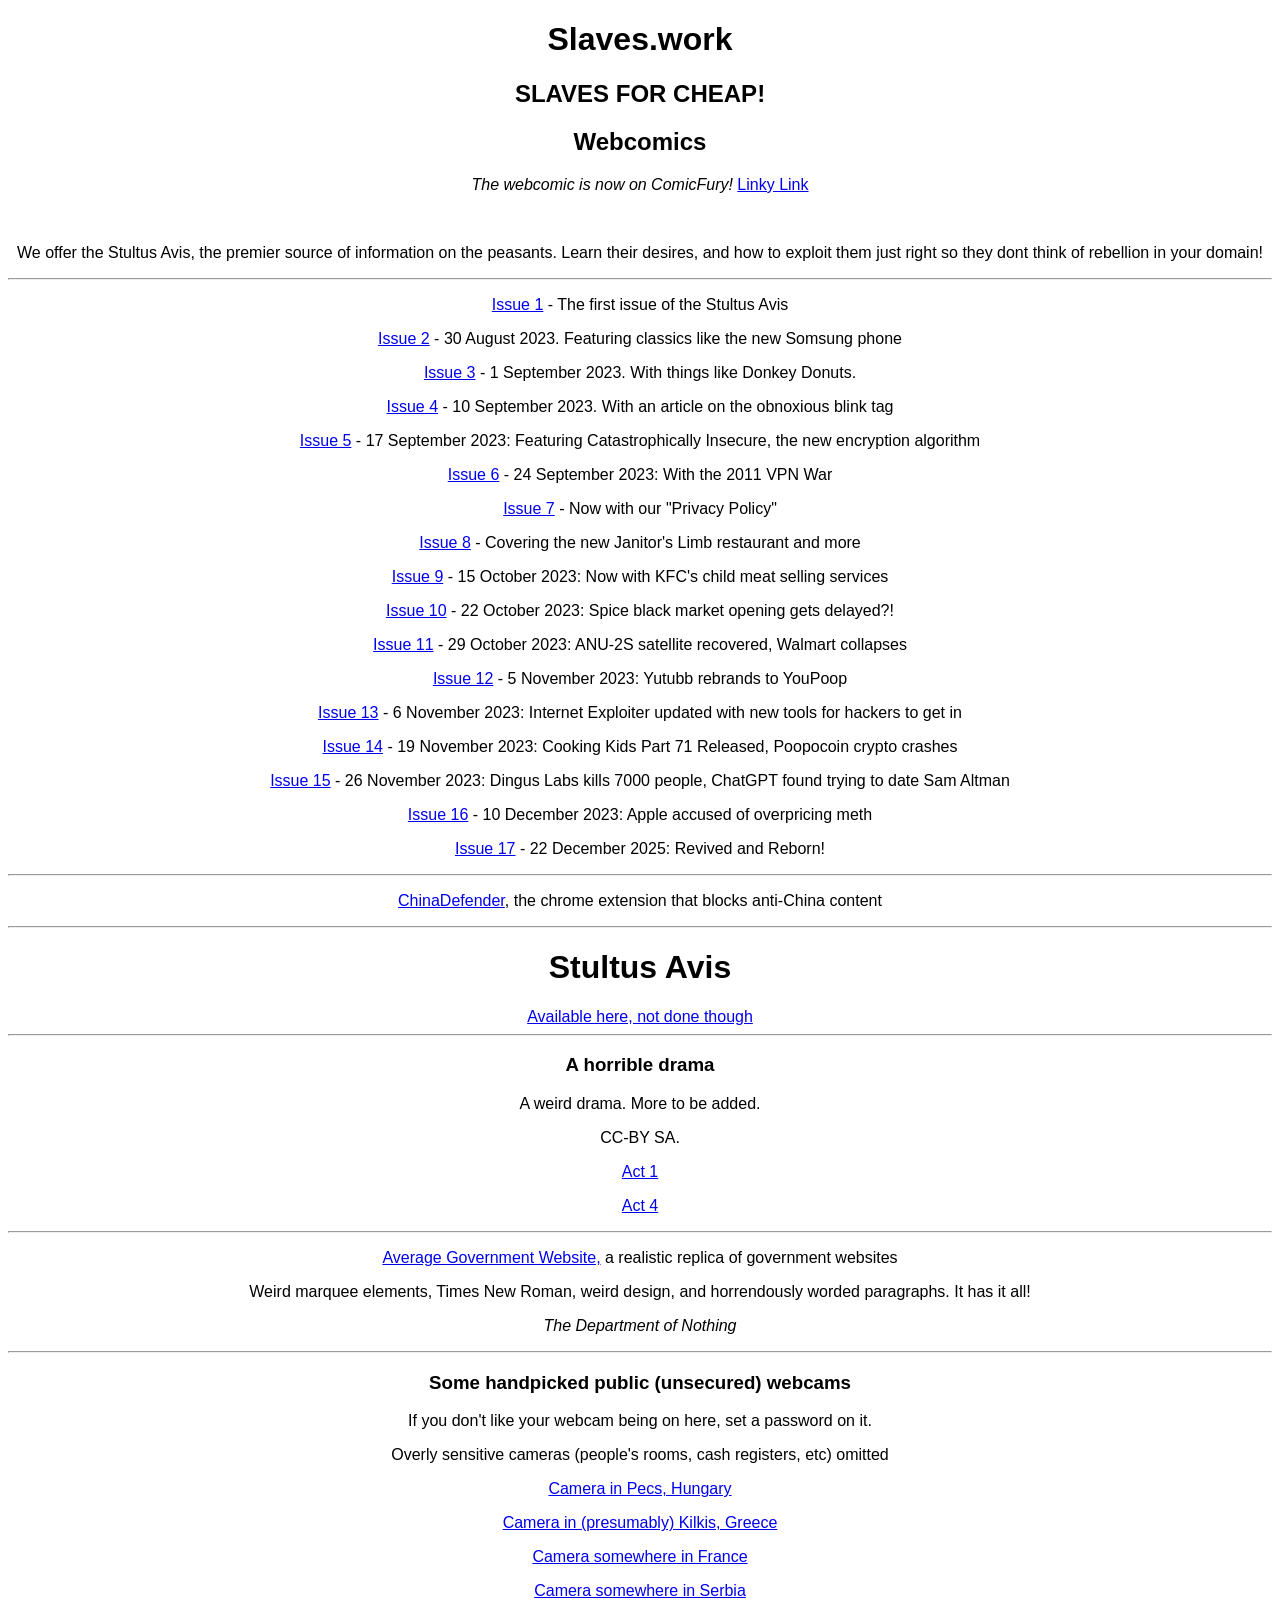
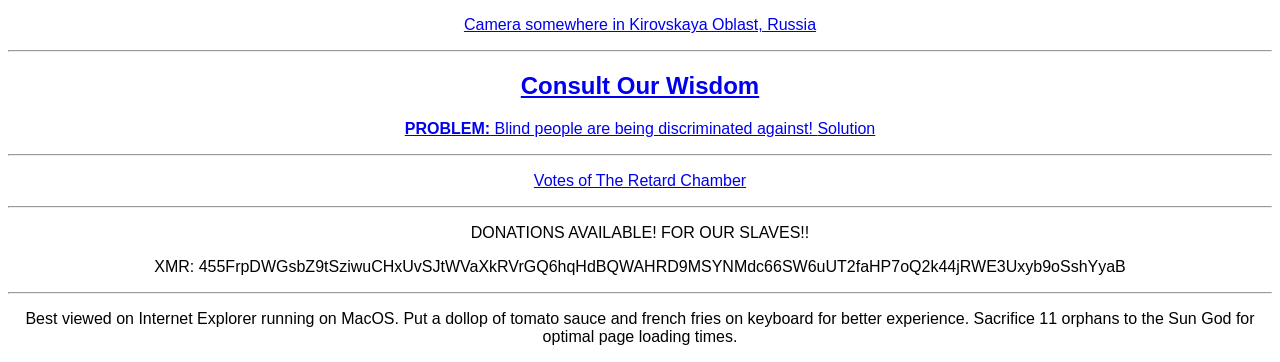
==== index.html @ 639ae56d "Update index.html" ====
<!DOCTYPE html>
<html>
<head>
  <title>Slaves for Sale</title>
  <link rel=stylesheet href=styles.css>
  <style>
    * {box-sizing:border-box}
    /* Slideshow container */
.slideshow-container {
  max-width: 1000px;
  position: relative;
  margin: auto;
}

/* Hide the images by default */
.mySlides {
  display: none;
}

/* Next & previous buttons */
.prev, .next {
  cursor: pointer;
  position: absolute;
  top: 50%;
  width: auto;
  margin-top: -22px; /* Kept as is, for vertical centering */
  padding: 16px;
  color: rgba(0, 0, 0, 0.5);
  font-weight: bold;
  font-size: 18px;
  transition: 0.5s ease;
  border-radius: 0 3px 3px 0;
  user-select: none;
}

.prev {
  left: 0; /* Added */
  border-radius: 3px 0 0 3px; /* Fixed radius positioning */
}

.next {
  right: 0;
}
/* On hover, add a black background color with a little bit see-through */
.prev:hover, .next:hover {
  background-color: rgba(0,0,0,0.8);
}

</style>
</head>
<body>
  <h1>Slaves.work</h1>
  <h2>SLAVES FOR CHEAP!</h2>
  <h2>Webcomics</h2>

  <!--
  REPLACED WITH COMICFURY
  ---------------------------14-2-26
  <div class="slideshow-container">

  <div class="mySlides fade">
    <p>#6: Robbery</p>
    <img src="webcomics/robbery.png" style="width:500px; height:479px;">
  </div>

  <div class="mySlides fade">
    <p>#5: Moe Hawk</p>
    <img src="webcomics/moehawkintro.png" style="width:500px; height:479px;">
  </div>
    
  <div class="mySlides fade">
    <p>#4: Hospital bills</p>
    <img src="webcomics/hospital bills.png" style="width:500px; height:479px;">
  </div>
    
  <div class="mySlides fade">
    <p>#3: Elevator (27-1-26)</p>
    <img src="webcomics/elevator.png" style="width:500px; height:479px;">
  </div>
    
  <div class="mySlides fade">
    <p>#2: Gain</p>
    <img src="webcomics/gain.png" style="width:500px; height:479px;">
  </div>

  <div class="mySlides fade">
    <p>#1: Milord</p>
    <img src="webcomics/milord1.png" style="width:500px; height:479px;">
  </div>

  <div class="mySlides fade">
    <p>#0: Dave</p>
    <img src="dave.jpg" style="width:500px; height:478px;">
  </div>

  
  <a class="prev" onclick="plusSlides(-1)">&#10094;</a>
  <a class="next" onclick="plusSlides(1)">&#10095;</a>
</div>
  -->
<p><i>The webcomic is now on ComicFury! </i><a href="https://moehawk.the-comic.org/">Linky Link</a></p>
<br>
<script>
  let slideIndex = 1;
showSlides(slideIndex);

function plusSlides(n) {
  showSlides(slideIndex += n);
}

function currentSlide(n) {
  showSlides(slideIndex = n);
}

function showSlides(n) {
  let i;
  let slides = document.getElementsByClassName("mySlides");
  let dots = document.getElementsByClassName("dot");
  if (n > slides.length) {slideIndex = 1}    
  if (n < 1) {slideIndex = slides.length}
  for (i = 0; i < slides.length; i++) {
    slides[i].style.display = "none";  
  }
  for (i = 0; i < dots.length; i++) {
    dots[i].className = dots[i].className.replace(" active", "");
  }
  slides[slideIndex-1].style.display = "block";  
  dots[slideIndex-1].className += " active";
}
</script>
  <p>We offer the Stultus Avis, the premier source of information on the peasants. Learn their desires, and how to exploit them just right so they dont think of rebellion in your domain!</p>
  <hr>
  <p><a href="saa001.txt">Issue 1</a> - The first issue of the Stultus Avis</p>
  <p><a href="saa002.txt">Issue 2</a> - 30 August 2023. Featuring classics like the new Somsung phone</p>
  <p><a href="saa003.txt">Issue 3</a> - 1 September 2023. With things like Donkey Donuts.</p>
  <p><a href="saa004.txt">Issue 4</a> - 10 September 2023. With an article on the obnoxious <blink>blink</blink> tag</p>
  <p><a href="saa005.txt">Issue 5</a> - 17 September 2023: Featuring Catastrophically Insecure, the new encryption algorithm</p>
  <p><a href="saa006.txt">Issue 6</a> - 24 September 2023: With the 2011 VPN War</p>
  <p><a href="saa007.txt">Issue 7</a> - Now with our "Privacy Policy"</p>
  <p><a href="saa008.txt">Issue 8</a> - Covering the new Janitor's Limb restaurant and more</p>
  <p><a href="saa009.txt">Issue 9</a> - 15 October 2023: Now with KFC's child meat selling services</p>
  <p><a href="saa010.txt">Issue 10</a> - 22 October 2023: Spice black market opening gets delayed?!</p>
  <p><a href="saa011.txt">Issue 11</a> - 29 October 2023: ANU-2S satellite recovered, Walmart collapses</p>
  <p><a href="saa012.txt">Issue 12</a> - 5 November 2023: Yutubb rebrands to YouPoop</p>
  <p><a href="saa013.txt">Issue 13</a> - 6 November 2023: Internet Exploiter updated with new tools for hackers to get in</p>
  <p><a href="saa014.txt">Issue 14</a> - 19 November 2023: Cooking Kids Part 71 Released, Poopocoin crypto crashes</p>
  <p><a href="saa015.txt">Issue 15</a> - 26 November 2023: Dingus Labs kills 7000 people, ChatGPT found trying to date Sam Altman</p>
  <p><a href="saa016.txt">Issue 16</a> - 10 December 2023: Apple accused of overpricing meth</p>
  <p><a href="saa017.txt">Issue 17</a> - 22 December 2025: Revived and Reborn!</p>
  <hr>
  <p><a href="chinadefender.html">ChinaDefender</a>, the chrome extension that blocks anti-China content</p>
  <hr>
  <h1>Stultus Avis</h1>
  <a href="stultus.html">Available here, not done though</a>
  <hr>
  <h3>A horrible drama</h3>
  <p>A weird drama. More to be added.</p>
  <p>CC-BY SA.</p>
  <p><a href="weirddrama/act1.txt">Act 1</a> </p>
  <p><a href="weirddrama/act4.txt">Act 4</a> </p>
  <hr>
  <p><a href="govsite.html">Average Government Website,</a> a realistic replica of government websites</p>
  <p>Weird marquee elements, Times New Roman, weird design, and horrendously worded paragraphs. It has it all!</p>
  <p><i>The Department of Nothing</i></p>
  <hr>
  <h3>Some handpicked public (unsecured) webcams</h3>
  <p>If you don't like your webcam being on here, set a password on it.</p>
  <p>Overly sensitive cameras (people's rooms, cash registers, etc) omitted</p>
  <p><a href="http://188.6.87.150:8080/">Camera in Pecs, Hungary</a></p>
  <p><a href="http://94.68.43.121:8080/">Camera in (presumably) Kilkis, Greece</a></p>
  <p><a href="http://90.51.178.110:8080/">Camera somewhere in France</a></p>
  <p><a href="http://109.233.191.130:8080/">Camera somewhere in Serbia</a></p>
  <p><a href="http://85.93.53.175:8080">Camera somewhere in Kirovskaya Oblast, Russia</p>
  
  <hr>
  <h2>Consult Our Wisdom</h2>
  <p><b>PROBLEM:</b> Blind people are being discriminated against! <a href="oracle/blind-people.html">Solution</a></p>
  <hr>
  <p><a href="retardchamber/votes.txt">Votes of The Retard Chamber</a></p>
  <hr>
  <p>DONATIONS AVAILABLE! FOR OUR SLAVES!!</p>
  <p>XMR: 455FrpDWGsbZ9tSziwuCHxUvSJtWVaXkRVrGQ6hqHdBQWAHRD9MSYNMdc66SW6uUT2faHP7oQ2k44jRWE3Uxyb9oSshYyaB</p>
  <hr>
  <footer>
    <p>Best viewed on Internet Explorer running on MacOS. Put a dollop of tomato sauce and french fries on keyboard for better experience. Sacrifice 11 orphans to the Sun God for optimal page loading times.</p>
  </footer>
</body>
</html>
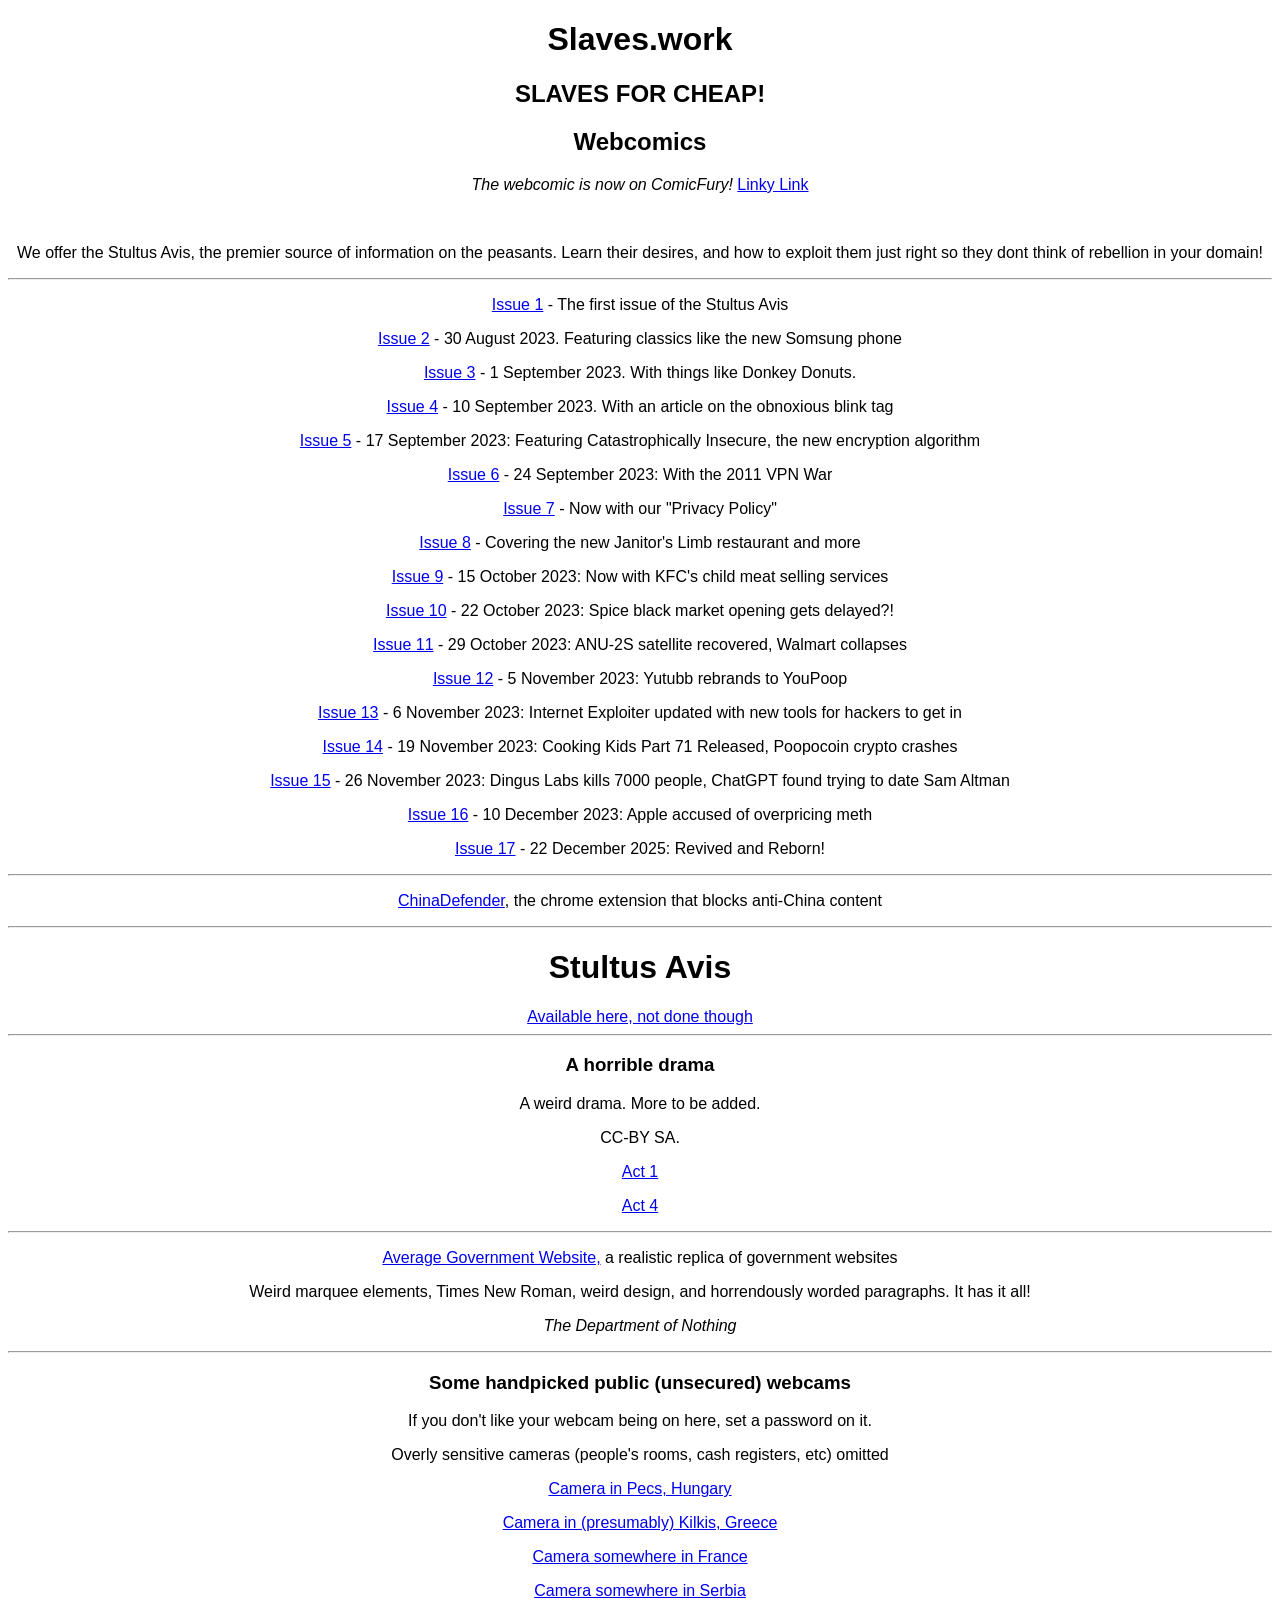
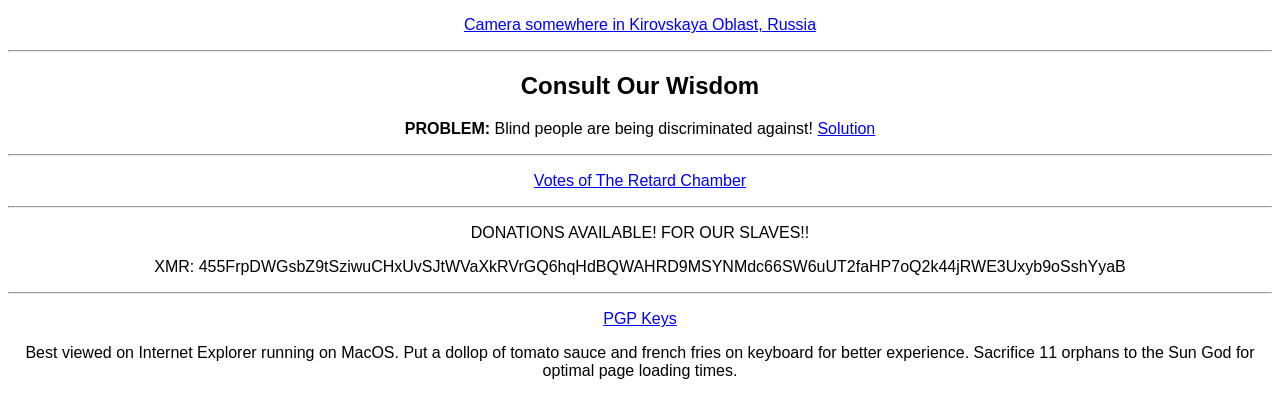
==== commit 91c1b66d: "Update index.html" ====
--- a/index.html
+++ b/index.html
@@ -170,7 +170,7 @@
   <p><a href="http://94.68.43.121:8080/">Camera in (presumably) Kilkis, Greece</a></p>
   <p><a href="http://90.51.178.110:8080/">Camera somewhere in France</a></p>
   <p><a href="http://109.233.191.130:8080/">Camera somewhere in Serbia</a></p>
-  <p><a href="http://85.93.53.175:8080">Camera somewhere in Kirovskaya Oblast, Russia</p>
+  <p><a href="http://85.93.53.175:8080">Camera somewhere in Kirovskaya Oblast, Russia</a></p>
   
   <hr>
   <h2>Consult Our Wisdom</h2>
@@ -182,6 +182,7 @@
   <p>XMR: 455FrpDWGsbZ9tSziwuCHxUvSJtWVaXkRVrGQ6hqHdBQWAHRD9MSYNMdc66SW6uUT2faHP7oQ2k44jRWE3Uxyb9oSshYyaB</p>
   <hr>
   <footer>
+    <p><a href="pgpkey">PGP Keys</a></p>
     <p>Best viewed on Internet Explorer running on MacOS. Put a dollop of tomato sauce and french fries on keyboard for better experience. Sacrifice 11 orphans to the Sun God for optimal page loading times.</p>
   </footer>
 </body>
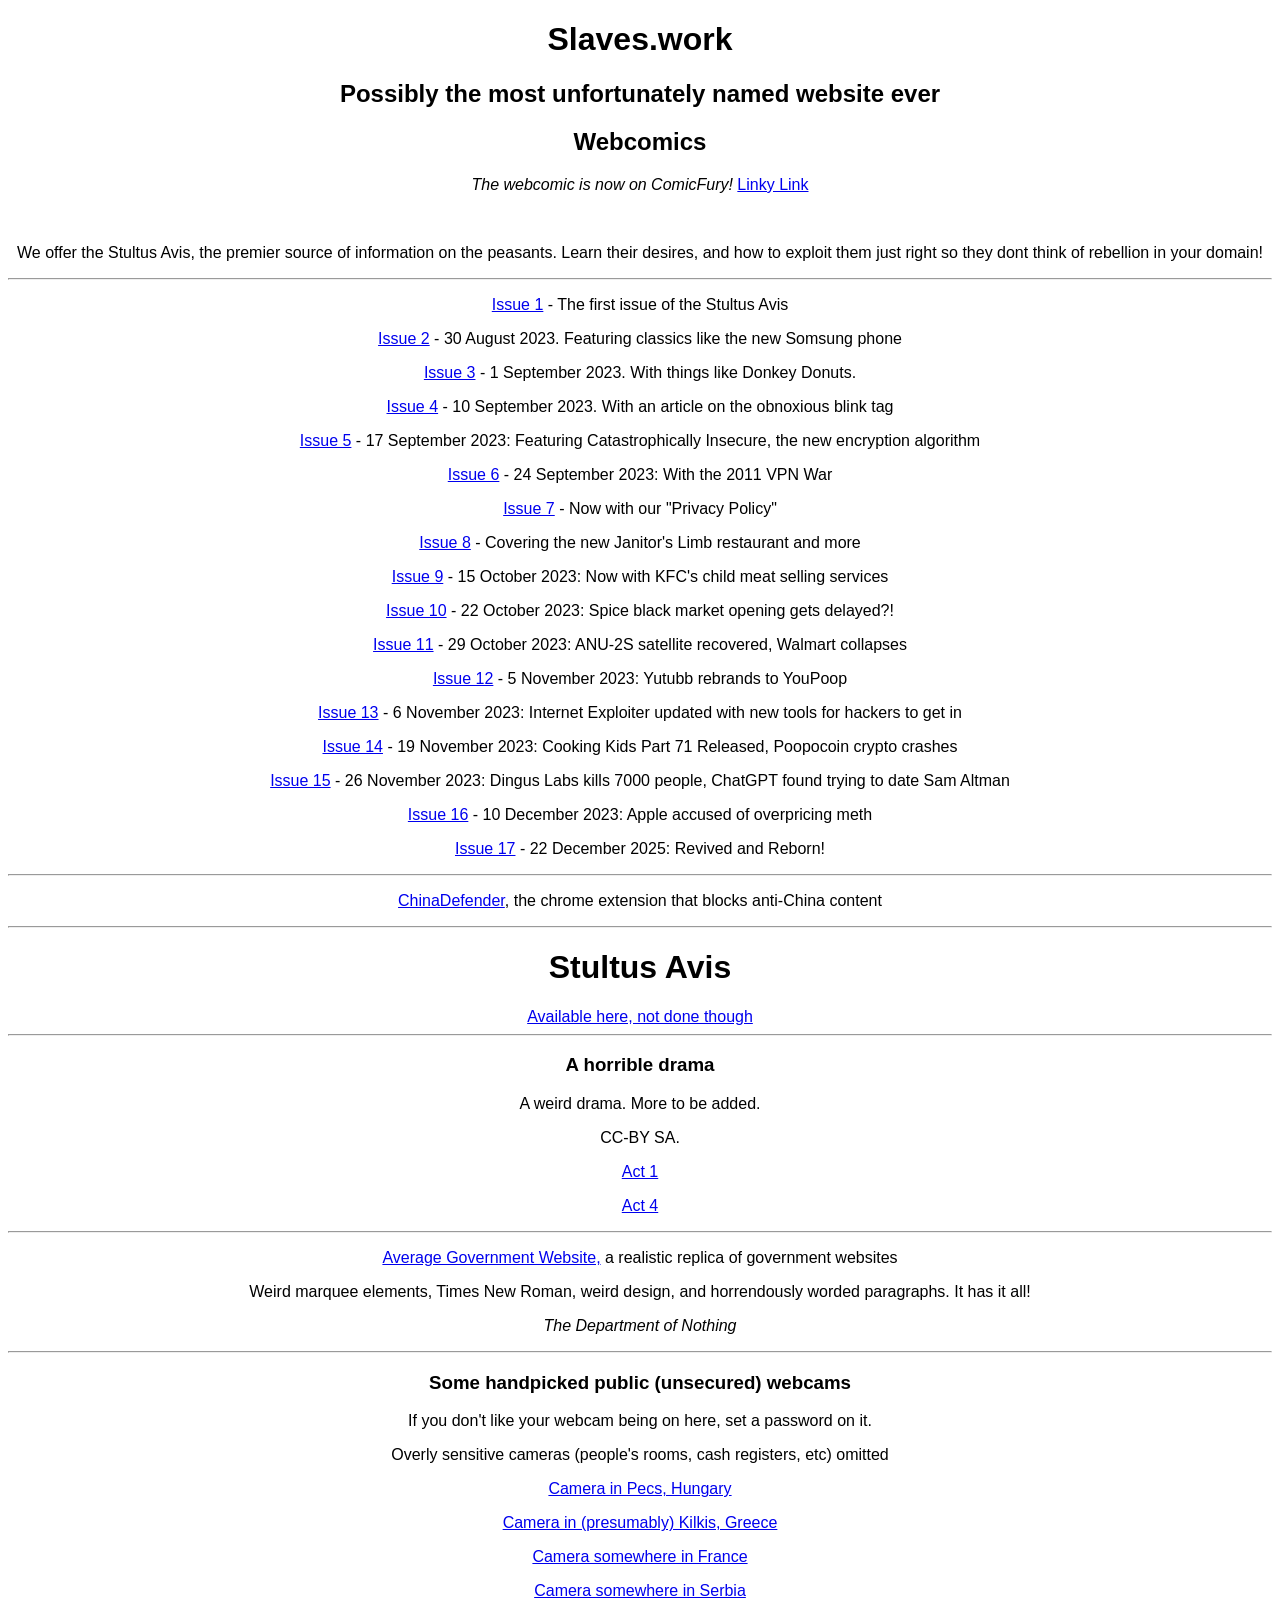
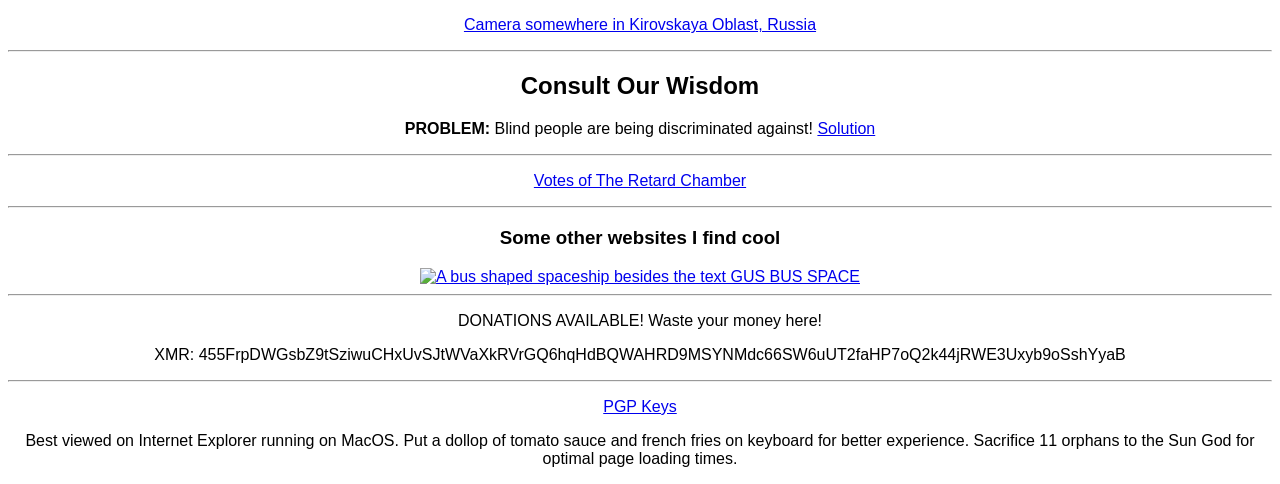
==== commit 3817159b: "add buttons" ====
--- a/index.html
+++ b/index.html
@@ -50,7 +50,7 @@
 </head>
 <body>
   <h1>Slaves.work</h1>
-  <h2>SLAVES FOR CHEAP!</h2>
+  <h2>Possibly the most unfortunately named website ever</h2>
   <h2>Webcomics</h2>
 
   <!--
@@ -178,7 +178,10 @@
   <hr>
   <p><a href="retardchamber/votes.txt">Votes of The Retard Chamber</a></p>
   <hr>
-  <p>DONATIONS AVAILABLE! FOR OUR SLAVES!!</p>
+  <h3>Some other websites I find cool</h3>
+  <a class="button-88x31" href="https://gusbus.space" target="_blank"><img src="https://gusbus.space/assets/buttons/gusbus.png" alt="A bus shaped spaceship besides the text GUS BUS SPACE"></a>
+  <hr>
+  <p>DONATIONS AVAILABLE! Waste your money here!</p>
   <p>XMR: 455FrpDWGsbZ9tSziwuCHxUvSJtWVaXkRVrGQ6hqHdBQWAHRD9MSYNMdc66SW6uUT2faHP7oQ2k44jRWE3Uxyb9oSshYyaB</p>
   <hr>
   <footer>
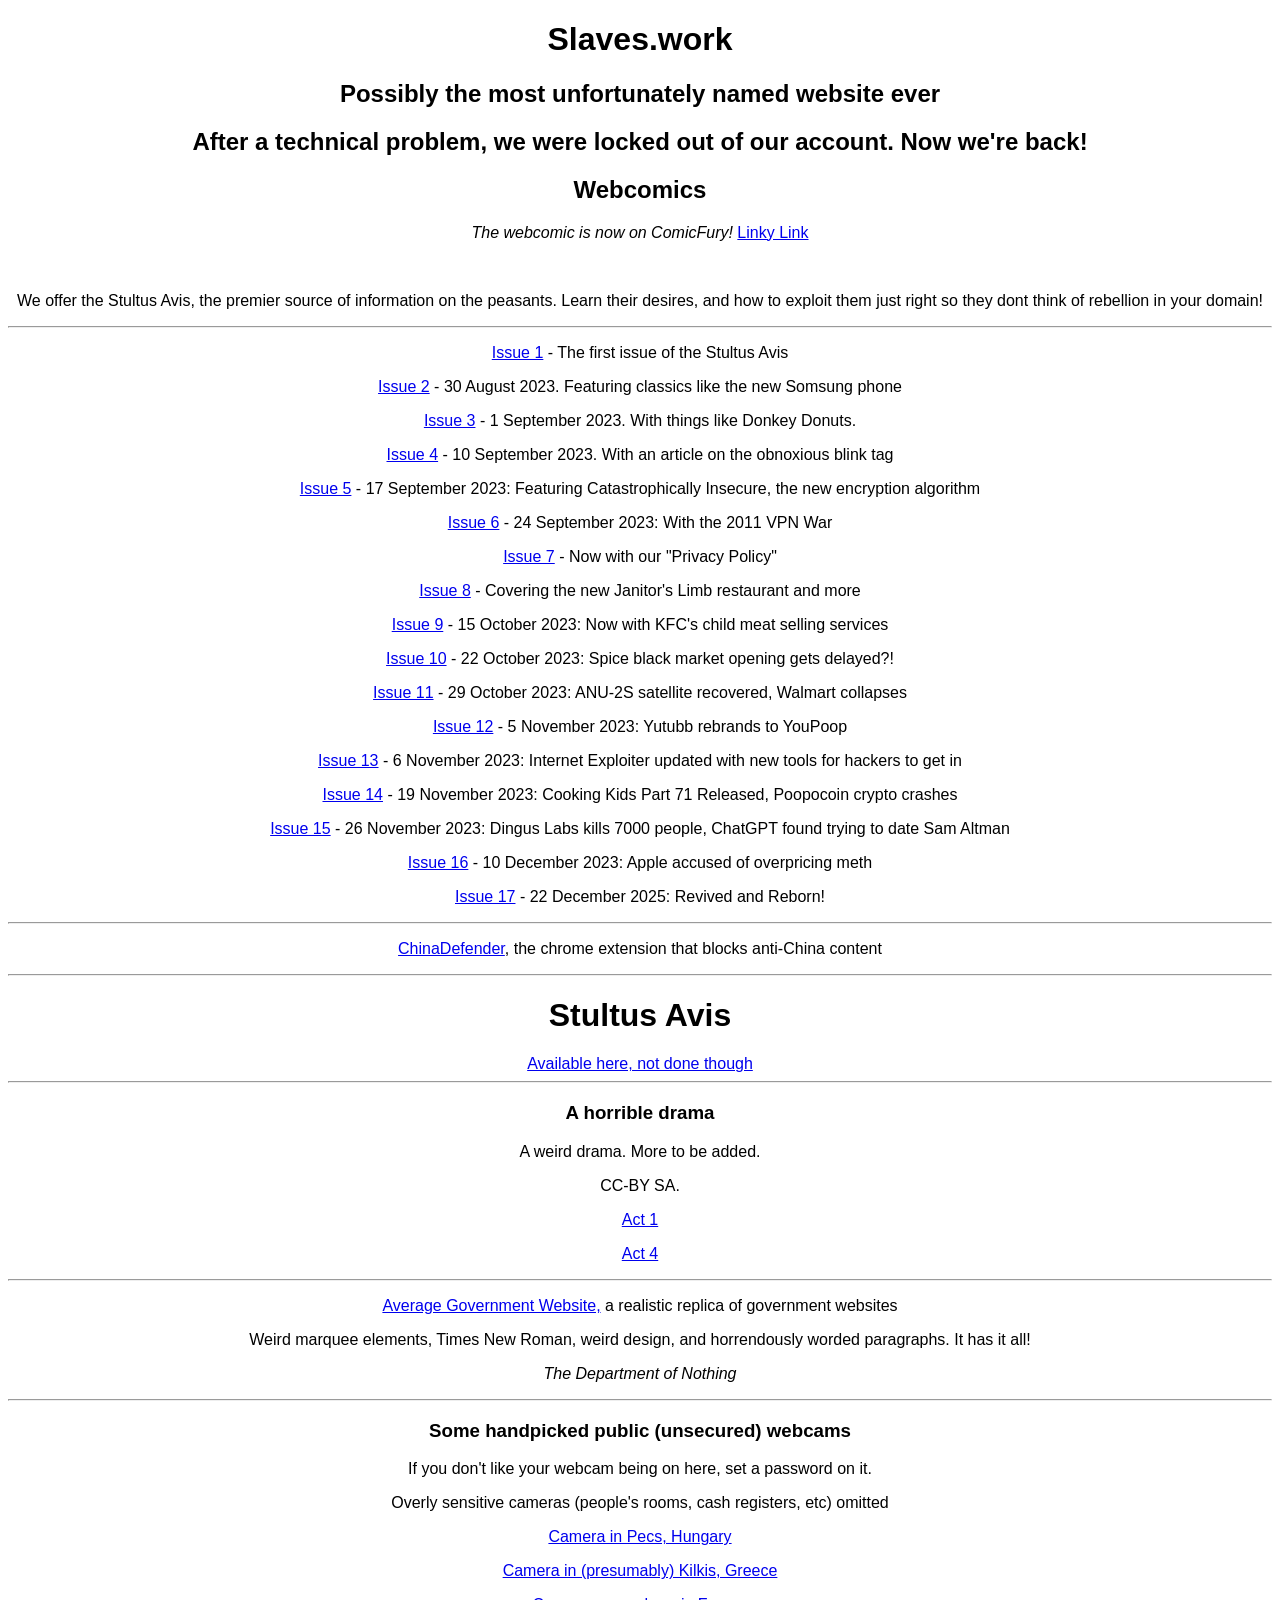
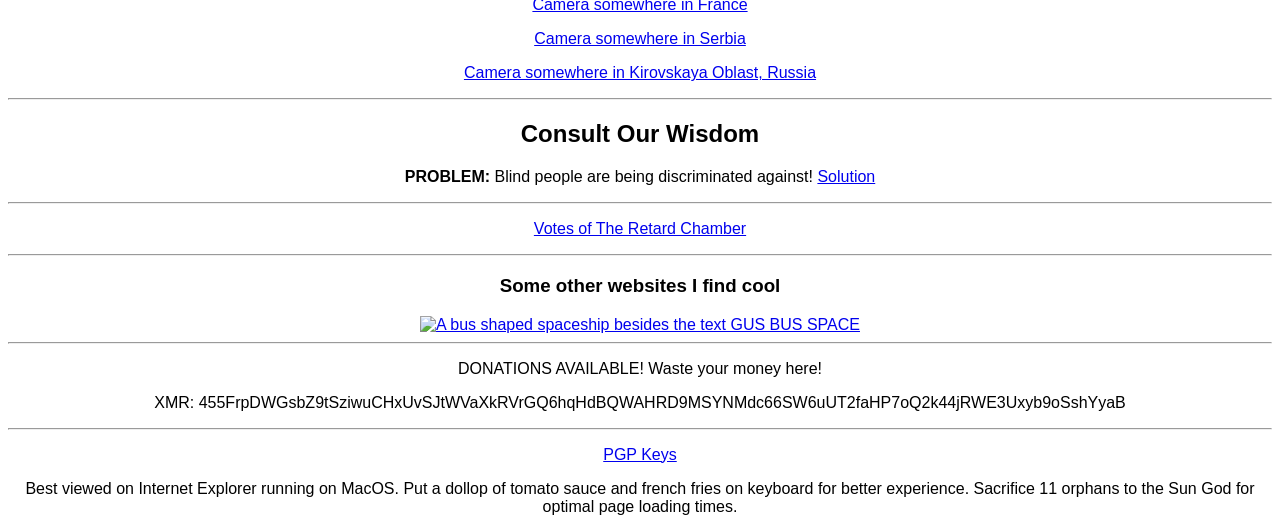
==== commit 9605d493: "Update index.html" ====
--- a/index.html
+++ b/index.html
@@ -51,6 +51,7 @@
 <body>
   <h1>Slaves.work</h1>
   <h2>Possibly the most unfortunately named website ever</h2>
+  <h2>After a technical problem, we were locked out of our account. Now we're back!</h2>
   <h2>Webcomics</h2>
 
   <!--
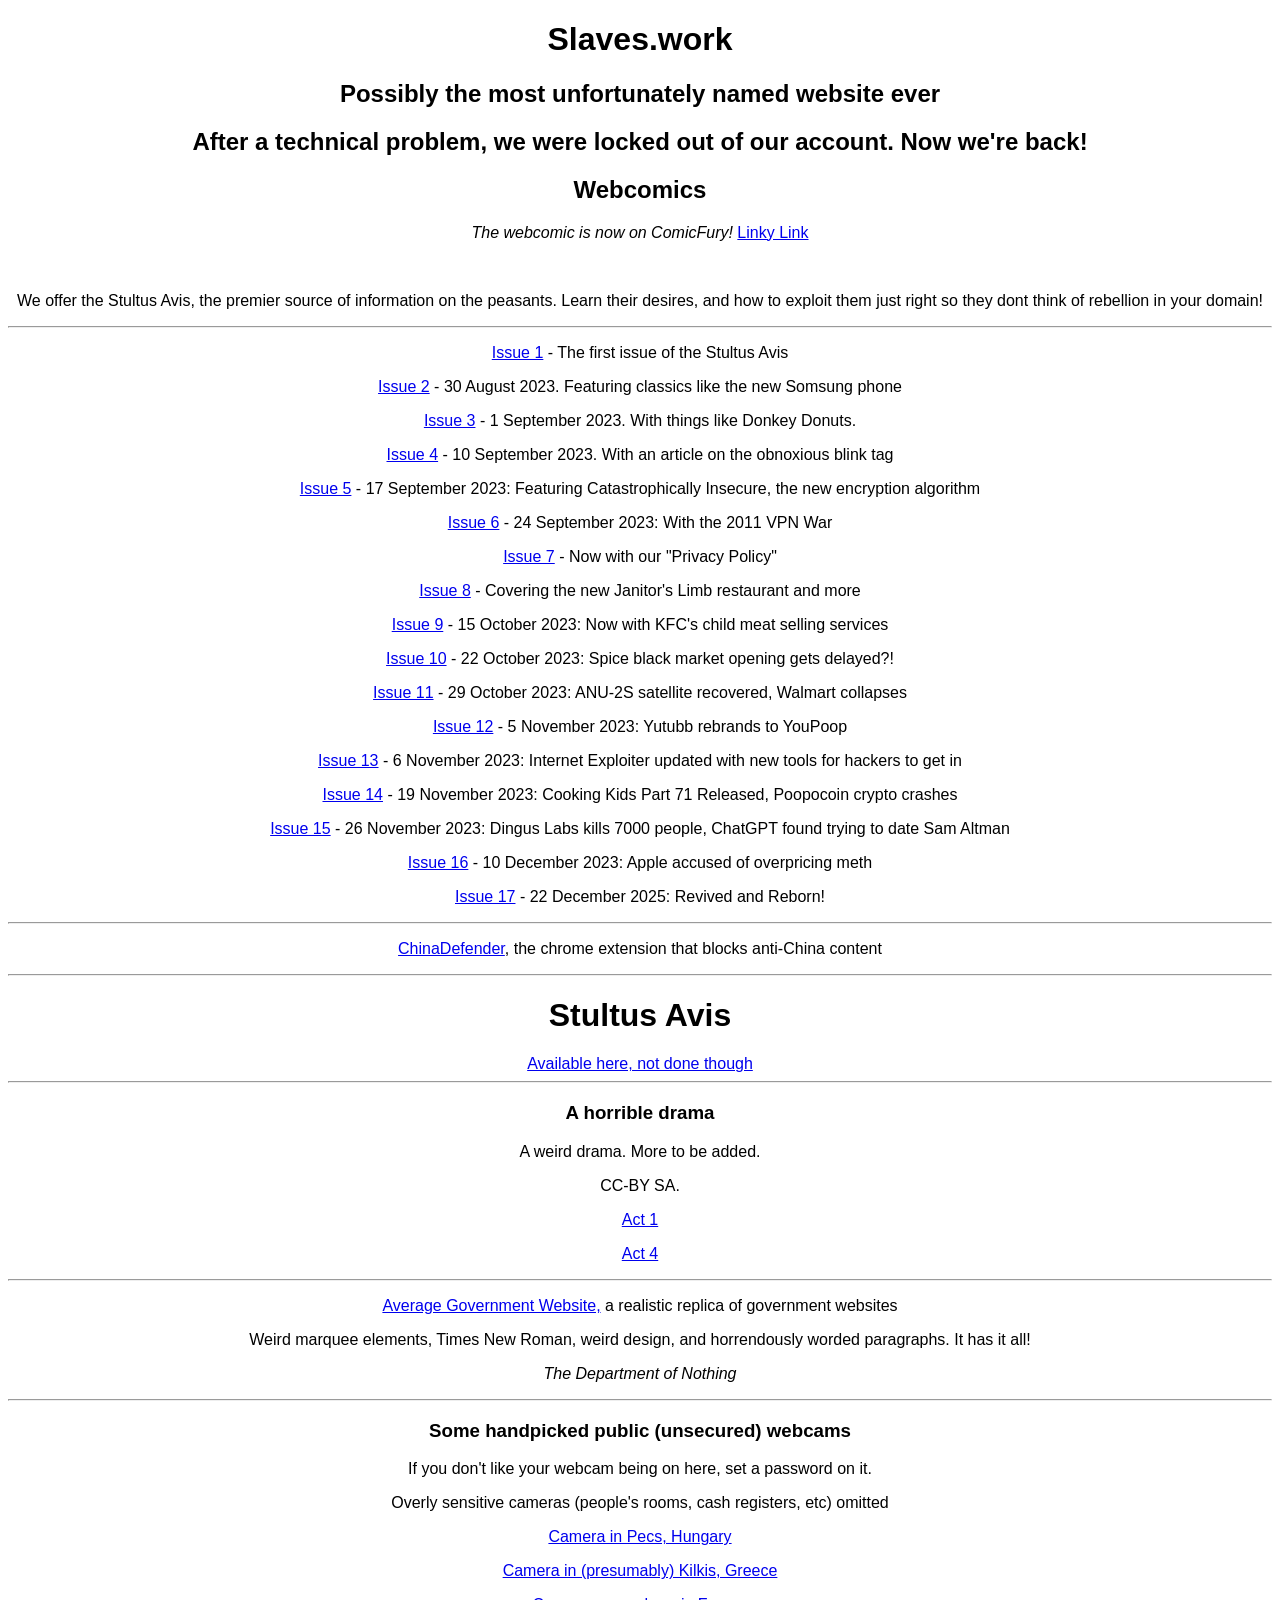
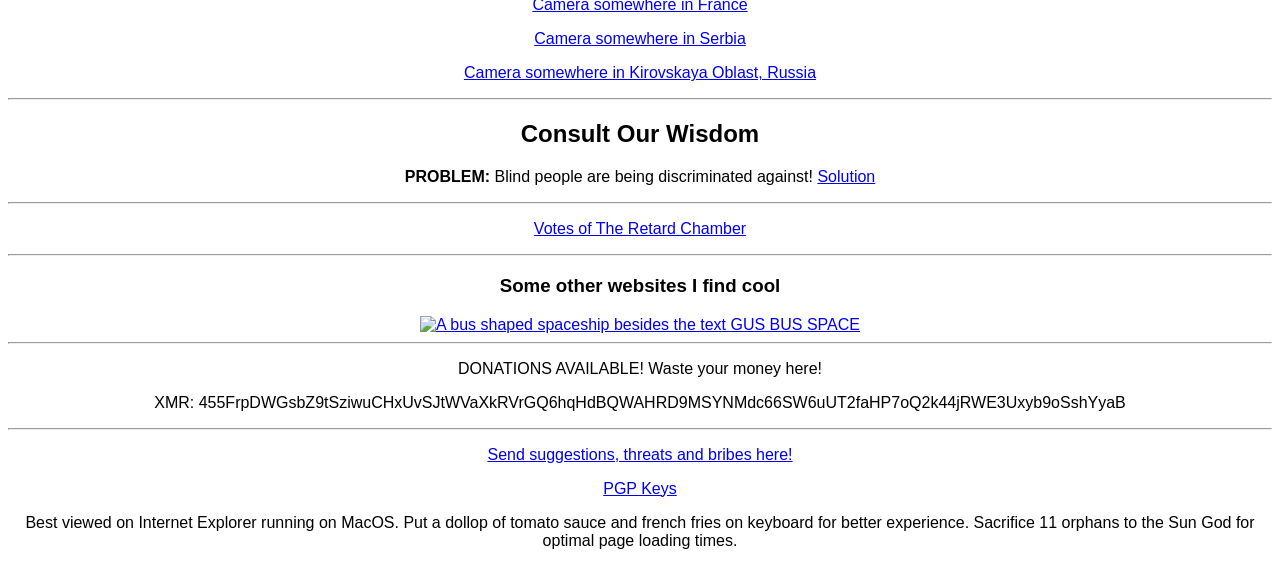
==== commit fbd00ada: "Update index.html" ====
--- a/index.html
+++ b/index.html
@@ -186,6 +186,7 @@
   <p>XMR: 455FrpDWGsbZ9tSziwuCHxUvSJtWVaXkRVrGQ6hqHdBQWAHRD9MSYNMdc66SW6uUT2faHP7oQ2k44jRWE3Uxyb9oSshYyaB</p>
   <hr>
   <footer>
+    <p><a href="mailto:getcheapslaves@slaves.work">Send suggestions, threats and bribes here!</a></p>
     <p><a href="pgpkey">PGP Keys</a></p>
     <p>Best viewed on Internet Explorer running on MacOS. Put a dollop of tomato sauce and french fries on keyboard for better experience. Sacrifice 11 orphans to the Sun God for optimal page loading times.</p>
   </footer>
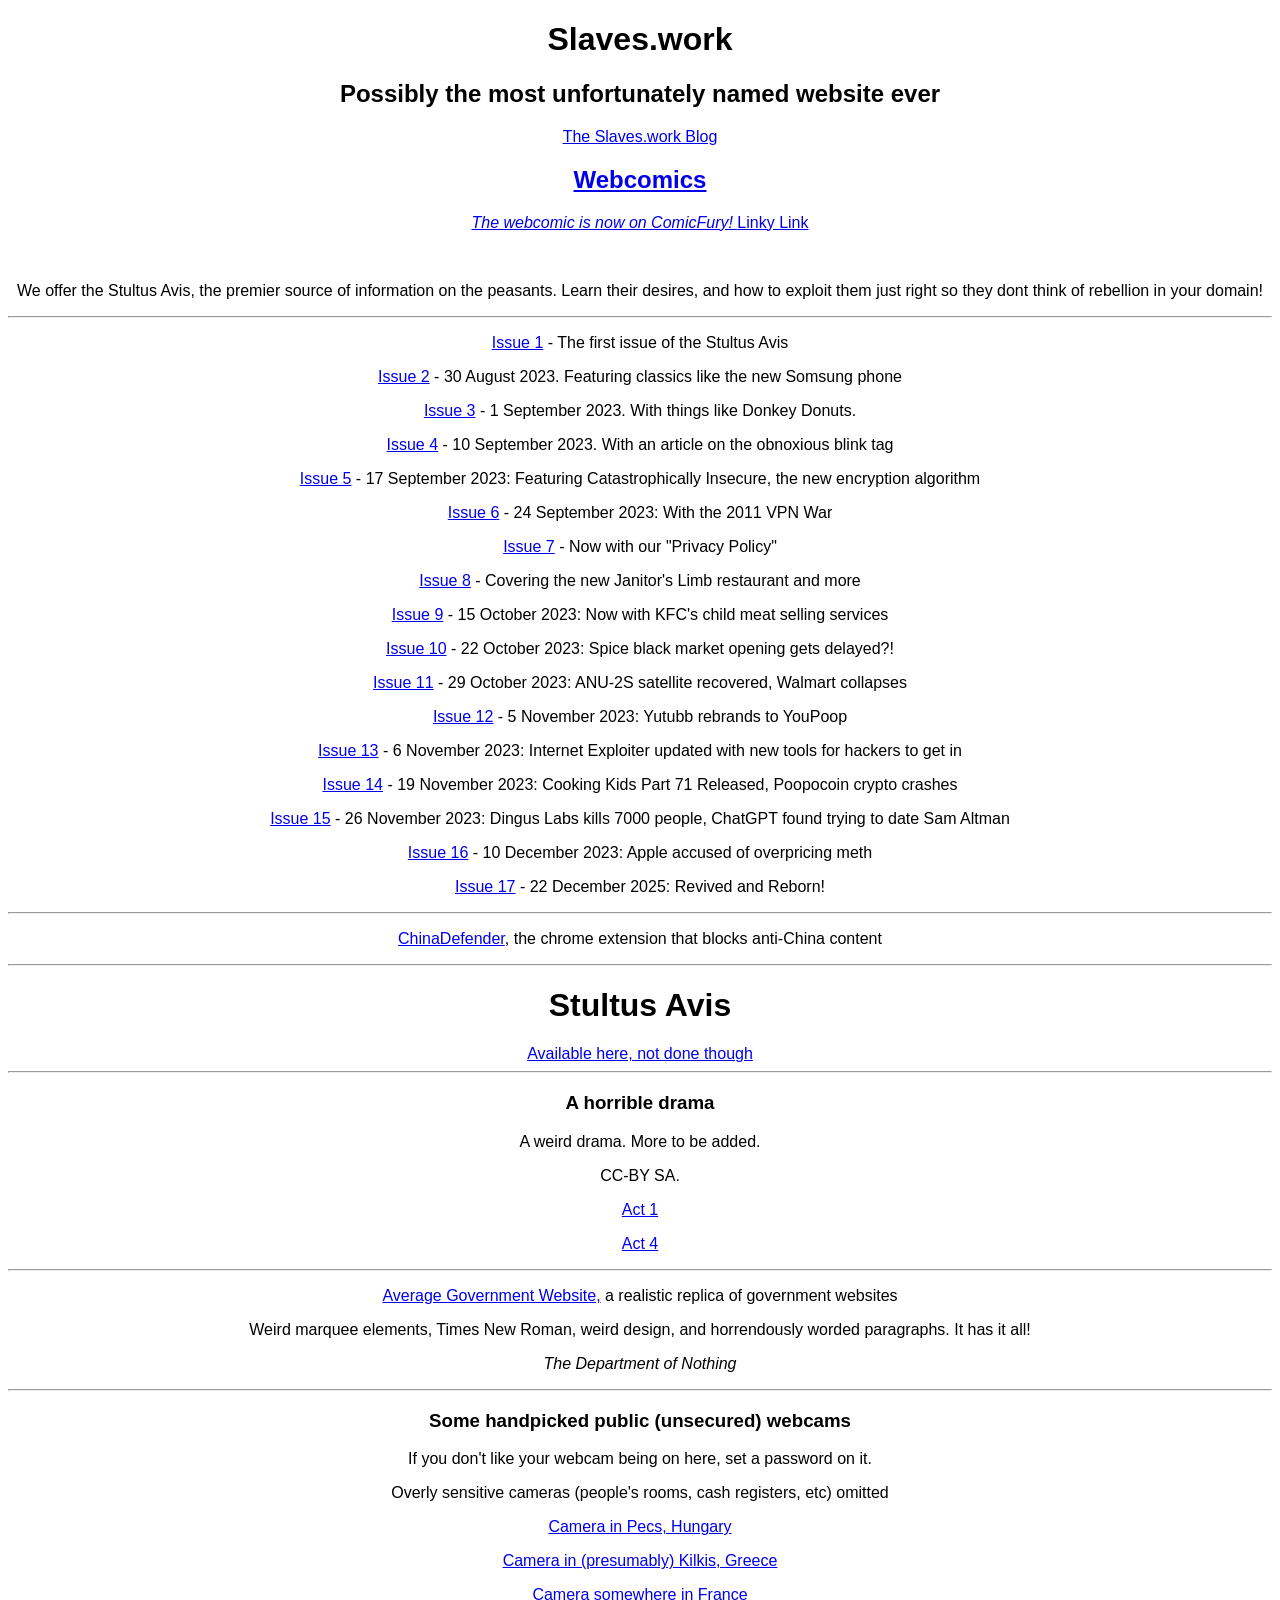
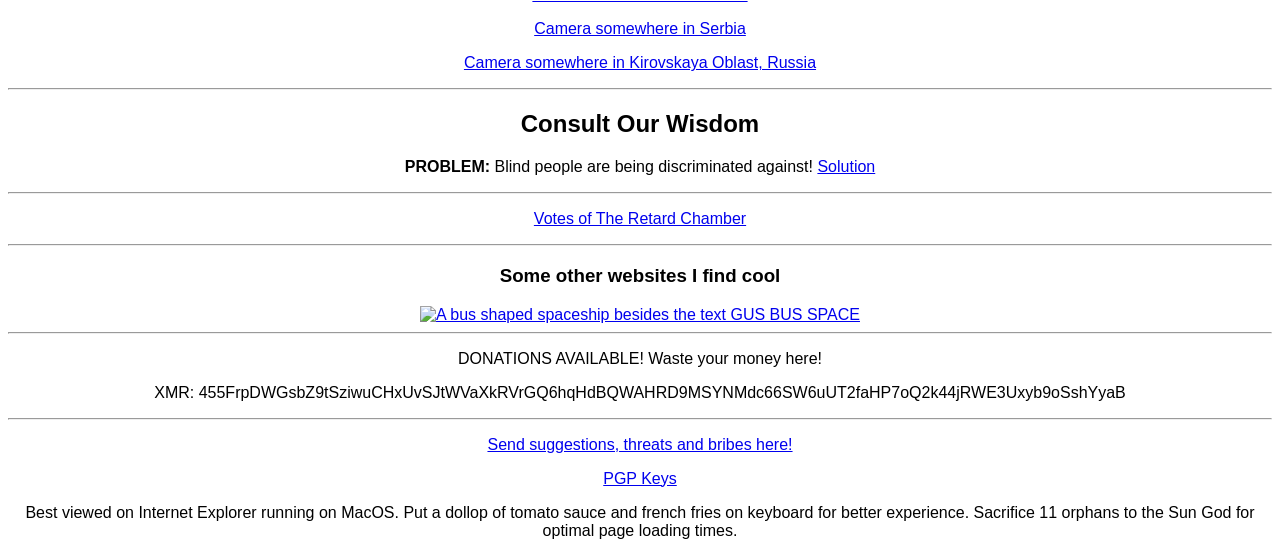
==== commit 9b9edc42: "add blog link" ====
--- a/index.html
+++ b/index.html
@@ -51,7 +51,7 @@
 <body>
   <h1>Slaves.work</h1>
   <h2>Possibly the most unfortunately named website ever</h2>
-  <h2>After a technical problem, we were locked out of our account. Now we're back!</h2>
+  <p><a href="https://blog.slaves.work/">The Slaves.work Blog</p>
   <h2>Webcomics</h2>
 
   <!--
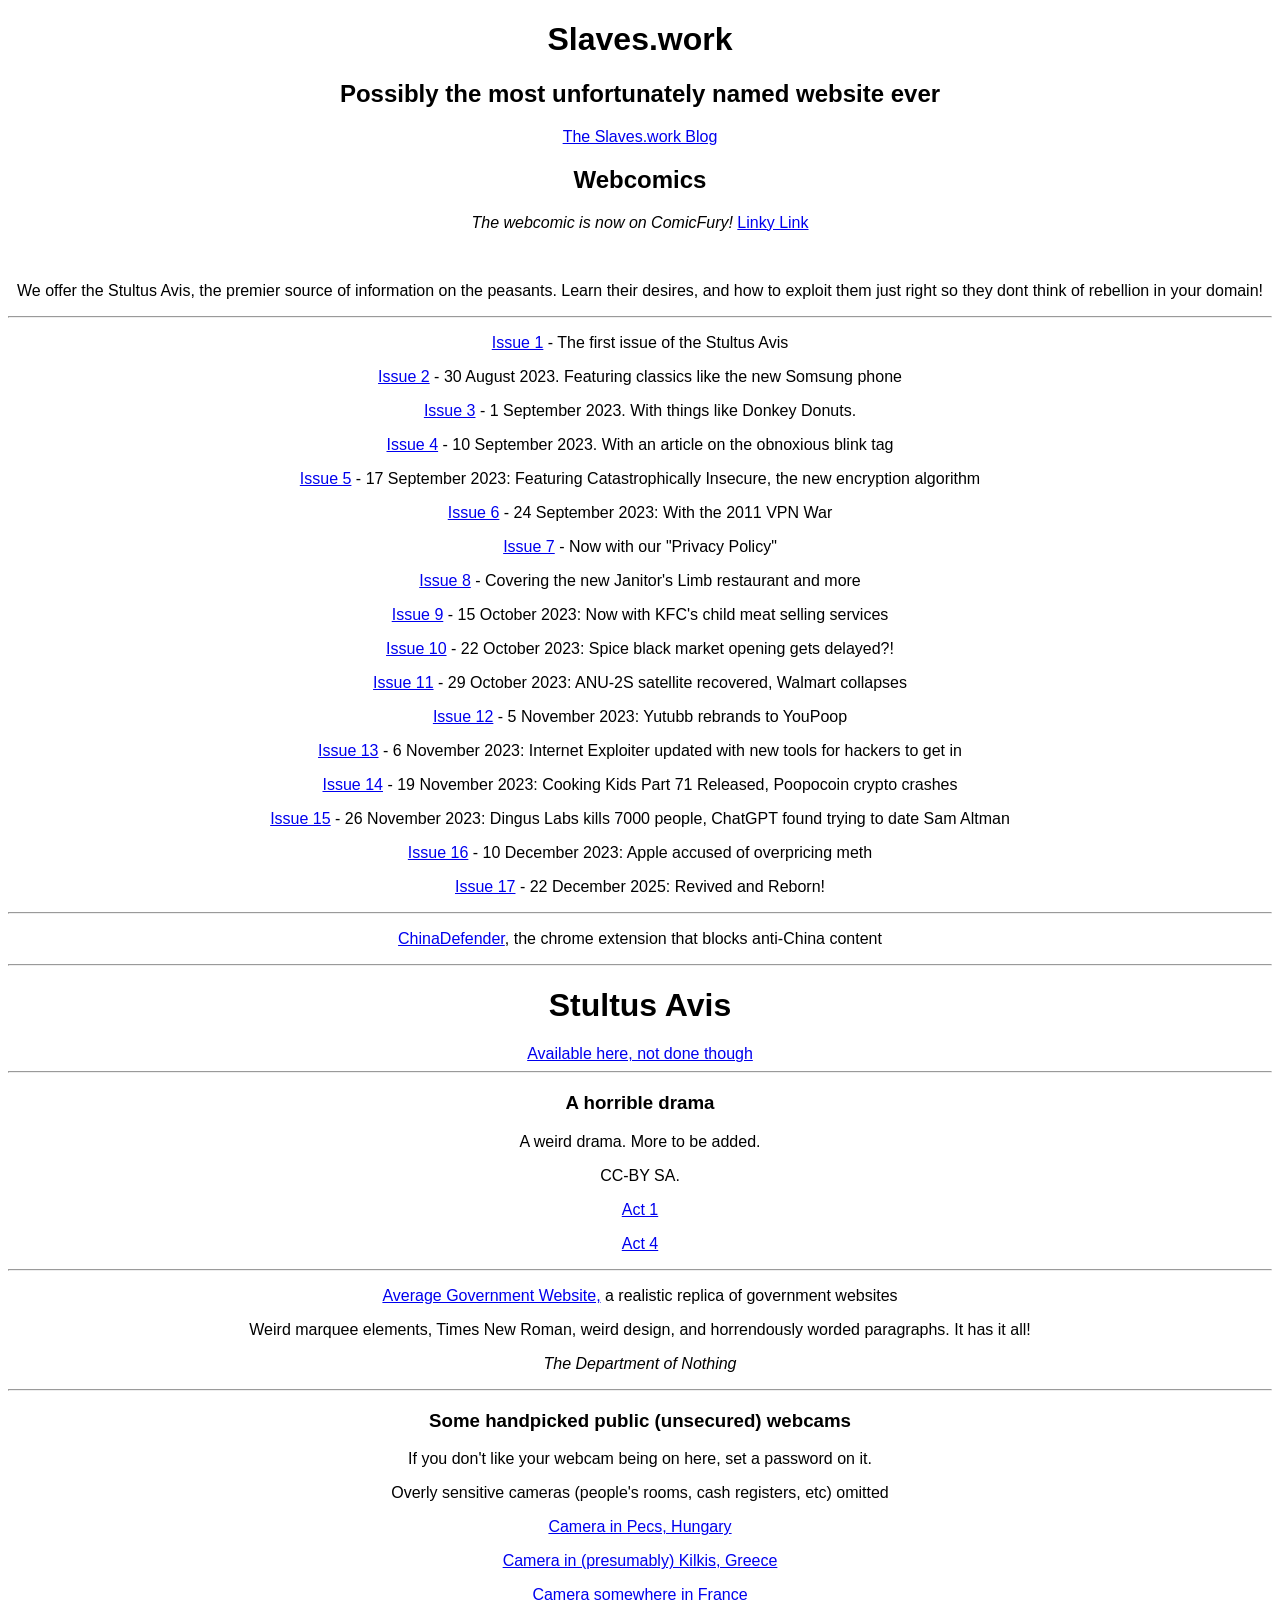
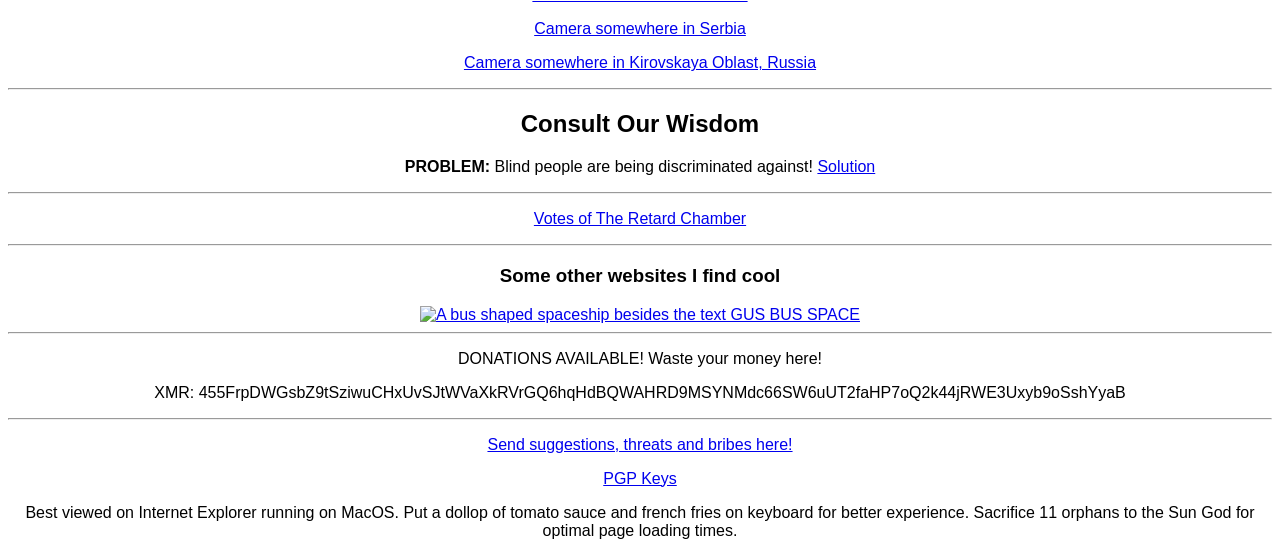
==== commit 70600dac: "Update index.html" ====
--- a/index.html
+++ b/index.html
@@ -51,7 +51,7 @@
 <body>
   <h1>Slaves.work</h1>
   <h2>Possibly the most unfortunately named website ever</h2>
-  <p><a href="https://blog.slaves.work/">The Slaves.work Blog</p>
+  <p><a href="https://blog.slaves.work/">The Slaves.work Blog</a></p>
   <h2>Webcomics</h2>
 
   <!--
